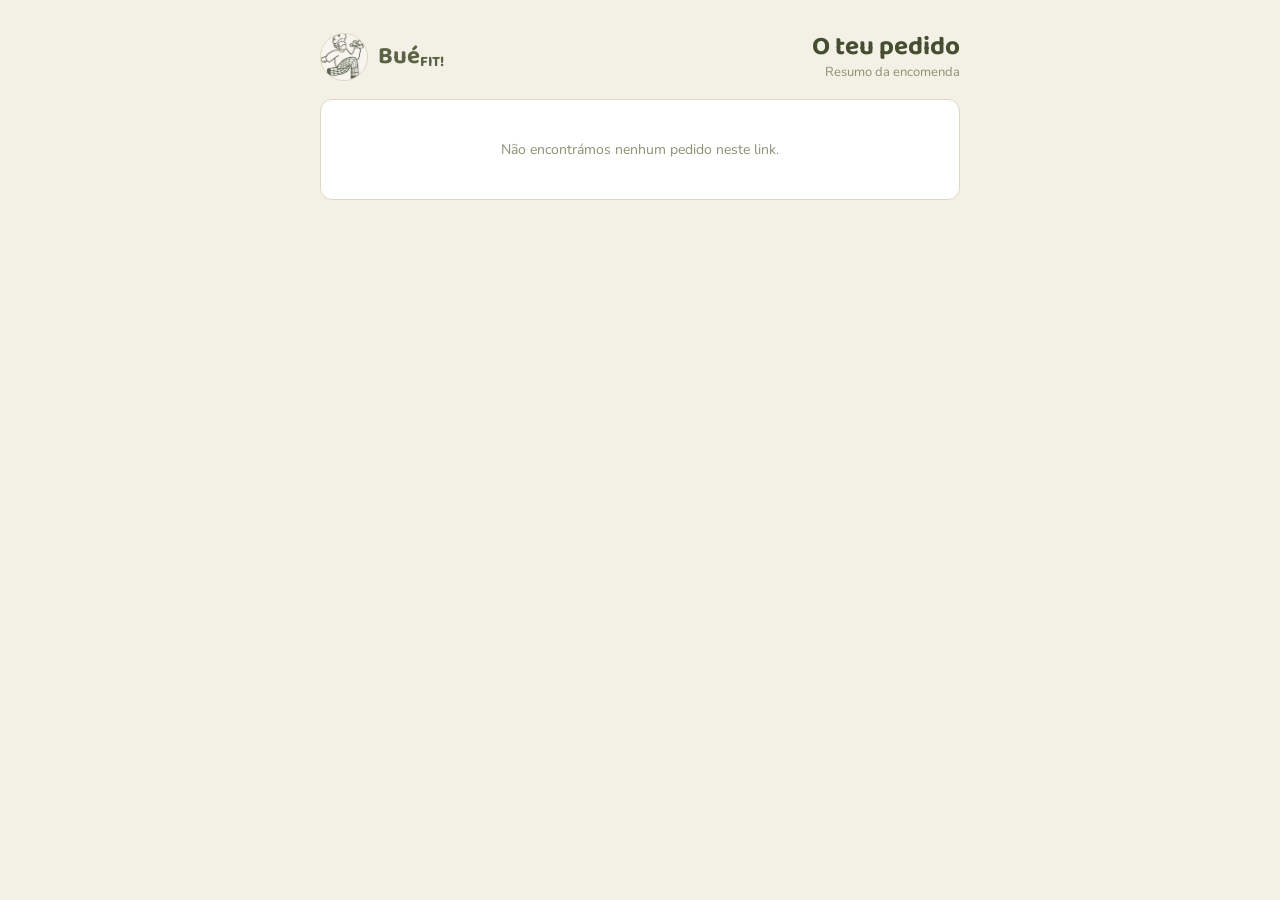
==== pedido.html @ 16c7e6f9 "Menu semanal w34, clique na marmita troca opção aleatória Co-Authored-By: Claude Fable 5 <noreply@an" ====
<!DOCTYPE html>
<html lang="pt-PT">
<head>
<meta charset="UTF-8">
<meta name="viewport" content="width=device-width, initial-scale=1">
<title>Bué FIT! — O teu pedido</title>
<link rel="preconnect" href="https://fonts.googleapis.com">
<link href="https://fonts.googleapis.com/css2?family=Baloo+2:wght@600;700;800&family=Nunito:wght@400;600;700;800&display=swap" rel="stylesheet">
<link rel="stylesheet" href="styles/app.css">
</head>
<body class="page-pedido">
<div class="wrap">
  <header class="ped-head">
    <div class="ped-brand">
      <div class="logo-mark"><img src="images/logo.jpg" alt="Bué FIT"></div>
      <div class="wordmark">Bué<em>FIT!</em></div>
    </div>
    <div class="ped-title">
      <h1>O teu pedido</h1>
      <p class="sub">Resumo da encomenda</p>
    </div>
  </header>
  <div id="result"></div>
</div>

<script src="data/ingredientes.js"></script>
<script src="data/semanas.js"></script>
<script src="data/pokes.js"></script>
<script src="data/outros.js"></script>
<script src="data/zonas.js"></script>
<script src="data/precos.js"></script>
<script src="javascript/funcoes.js"></script>
<script>
const $ = s => document.querySelector(s);
const eur = n => n.toFixed(2).replace('.', ',') + ' €';
const esc = s => s.replace(/[&<>"]/g, c => ({'&':'&amp;','<':'&lt;','>':'&gt;','"':'&quot;'}[c]));

function render(code){
  const out = $('#result');
  if (!code) {
    out.innerHTML = '<div class="order-card"><div class="empty">Não encontrámos nenhum pedido neste link.</div></div>';
    return;
  }
  const { items, zone, checksumOk, errors } = decodeOrderCode(code);
  if (!items.length || errors.length || !checksumOk) {
    out.innerHTML = '<div class="alert">Não foi possível ler este pedido — confirma que o link foi copiado por completo.</div>';
    return;
  }

  const totals = orderTotals(items);
  const fee = zone ? zone[1] : 0;
  const total = totals.total + fee;

  out.innerHTML = `<div class="order-card">
    <div class="order-head"><h2>${items.reduce((s, o) => s + o.qty, 0)} itens</h2></div>
    ${items.map(o => `
      <div class="item">
        <div class="q">${o.qty}×</div>
        <div class="info">
          <div class="t"><span class="tag">${esc(o.tag)}</span>${esc(o.title)}</div>
          ${o.desc ? `<div class="d">${esc(o.desc)}</div>` : ''}
        </div>
        <div class="p">${eur(o.price * o.qty)}${o.extra ? `<small>inclui ${eur(o.extra * o.qty)} extras</small>` : ''}</div>
      </div>`).join('')}
    <div class="totals">
      <div class="tot-line"><span>Subtotal</span><span>${eur(totals.subtotal)}</span></div>
      ${totals.packs.map(p => `<div class="tot-line disc"><span>Pacote ${esc(p.label)} (${p.packs.join('+')})</span><span>−${eur(p.saving)}</span></div>`).join('')}
      <div class="tot-line"><span>Entrega${zone ? ` (${esc(zone[0])})` : ''}</span><span>${zone ? eur(fee) : 'zona por definir'}</span></div>
      <div class="tot-line grand"><span>Total</span><span>${eur(total)}</span></div>
    </div>
  </div>`;
}

render(new URLSearchParams(location.search).get('c'));
</script>
</body>
</html>
---- styles/app.css ----
/* ============================================================
   BUÉ FIT! — ESTILOS
   Partilhado por todas as páginas.
   Secções: base comum · app (index.html, body.page-app) ·
   pedido (body.page-pedido) · proposta (body.page-proposta)
============================================================ */

/* ---------- BASE COMUM ---------- */
:root{
  --cream:#F3F0E6;
  --cream-2:#EBE7D7;
  --cream-3:#E0DBC8;
  --olive:#5A6444;
  --olive-deep:#454E31;
  --olive-ink:#22261A;
  --olive-soft:#8B9172;
  --olive-block:#5A6444;
  --paper:#FFFFFF;
  --line:#DDD7C4;
  --muted:#6B7058;
  --r:12px;
  --ease-out: cubic-bezier(.16,1,.3,1);
  --panel-w: 380px;
  --shadow-soft: 0 10px 30px -18px rgba(59,66,41,.35);
  --shadow-lift: 0 14px 34px -16px rgba(59,66,41,.3);
}
*{margin:0;padding:0;box-sizing:border-box;-webkit-font-smoothing:antialiased}
html{scroll-behavior:smooth}
::selection{background:var(--olive);color:var(--cream)}

/* ---------- APP (index.html) ---------- */
body.page-app{
  font-family:'Space Mono',monospace;
  background:var(--cream);
  background-image:radial-gradient(1100px 700px at 42% 22%, rgba(255,255,255,.8), transparent 70%);
  background-attachment:fixed;
  color:var(--olive-ink);
  min-height:100vh;
  text-wrap:pretty;
}

/* ---------- Header ---------- */
.page-app header{
  display:flex;align-items:center;gap:18px;
  padding:28px clamp(20px,4vw,48px) 8px;
  margin-right:var(--panel-w);
}
.page-app .logo-mark{
  width:64px;height:64px;flex-shrink:0;border-radius:50%;
  border:1px solid var(--line);
  overflow:hidden;background:var(--paper);
  transition:transform .5s var(--ease-out);
}
.page-app .logo-mark:hover{transform:scale(1.05)}
.page-app .logo-mark img{width:118%;height:118%;object-fit:cover;margin:-9%}
.page-app .wordmark{font-family:'Baloo 2';font-weight:700;font-size:clamp(28px,4vw,38px);line-height:.9;color:var(--olive);letter-spacing:-.5px;width:fit-content}
.page-app .wordmark em{font-style:normal;font-size:.62em;display:inline-block;transform:translateY(.18em)}
.tagline{font-size:12px;letter-spacing:.05em;color:var(--olive-soft);margin-top:6px;line-height:1.5;text-wrap:pretty}
.tag-br{display:none}

/* ---------- Nav ---------- */
.page-app nav{
  display:flex;gap:6px;flex-wrap:wrap;
  padding:20px clamp(20px,4vw,48px) 0;
  margin-right:var(--panel-w);
}
.nav-btn{
  font-family:'Space Mono';font-weight:700;font-size:13px;
  letter-spacing:.02em;
  background:transparent;color:var(--olive-ink);
  border:1px solid transparent;border-radius:999px;
  padding:9px 18px;cursor:pointer;
  transition:background .2s var(--ease-out), color .2s var(--ease-out);
}
.nav-btn:hover{background:var(--cream-2)}
.nav-btn.active{background:var(--olive);color:var(--cream)}

/* ---------- Main ---------- */
.page-app main{padding:26px clamp(20px,4vw,48px) 32px;margin-right:var(--panel-w)}
@media(max-width:980px){.page-app main{padding-bottom:120px}}
.view{display:none;animation:viewIn .5s var(--ease-out)}
.view.active{display:block}
@keyframes viewIn{from{opacity:0;transform:translateY(14px)}to{opacity:1;transform:none}}

h2.section{
  font-family:'Baloo 2';
  font-size:clamp(22px,3vw,28px);font-weight:700;
  letter-spacing:0;margin-bottom:4px;color:var(--olive-ink);
}
.section-sub{font-size:13px;color:#6B7058;margin-bottom:28px;max-width:60ch}

/* ---------- Builder layout ---------- */
.builder{
  display:grid;grid-template-columns:390px 1fr;
  gap:clamp(16px,2.5vw,36px);align-items:start;
}
.builder .stage{order:2}
@media(max-width:1120px){.builder{grid-template-columns:1fr}}
.stage{display:flex;flex-direction:column;align-items:center;position:sticky;top:20px}
@media(max-width:1120px){
  /* mobile: a mesma marmita, pequena, ancorada na build-bar a "espreitar" por cima */
  .stage{display:block;position:static;height:0;overflow:visible}
  .stage .scene-wrap{height:0;display:block;overflow:visible}
  .stage .scene{
    position:fixed;left:10px;bottom:4px;z-index:49;
    width:128px;margin:0;pointer-events:none;
    transform-origin:50% 90%;
    opacity:0;
  }
  /* só anima depois de a página ser revelada (a intro esconde o main até lá) */
  body.page-app.revealed .stage .scene{
    animation:marmitaIn .7s cubic-bezier(.16,1,.3,1) .85s both;
  }
  #marmitaSvg .hint-label{display:none}
}

/* ---------- Marmita SVG isométrica ---------- */
.scene-wrap{
  position:relative;width:100%;
  height:440px;display:flex;align-items:center;justify-content:center;
  overflow:visible;
}
.scene{width:min(580px,100%);position:relative;margin-top:170px}
.scene svg{width:100%;height:auto;display:block;overflow:visible}

/* hint + highlight do compartimento a preencher */
#marmitaSvg .hint{transition:opacity .3s}
#marmitaSvg .hint.hidden{opacity:0}
#marmitaSvg .hint-shape{
  fill:transparent;stroke:var(--line);stroke-width:1.2;stroke-dasharray:5 6;
  transition:stroke .3s;
}
#marmitaSvg .hint-label{
  font-family:'Space Mono';font-weight:700;font-size:14px;letter-spacing:.12em;
  fill:#EBD9B4;opacity:.85;transition:fill .3s,opacity .3s;
}
#marmitaSvg .hint.on .hint-shape{
  stroke:var(--olive);fill:rgba(90,100,68,.10);
  animation:slotPulse 1.8s ease-in-out infinite;
}
#marmitaSvg .hint.on .hint-label{fill:#FBF3DF;opacity:1}
@keyframes slotPulse{50%{fill:rgba(90,100,68,.22)}}

/* entrada da marmita mini no mobile: sobe e cresce a partir da barra */
@keyframes marmitaIn{
  0%{opacity:0;transform:translateY(70px) scale(.45)}
  60%{opacity:1}
  80%{transform:translateY(-6px) scale(1.03)}
  100%{opacity:1;transform:none}
}

/* comida a encher, subindo do fundo */
#marmitaSvg .food-rise{animation:fillUp .9s cubic-bezier(.25,.8,.3,1) both}
@keyframes fillUp{
  0%{opacity:0;transform:translateY(34px)}
  18%{opacity:1}
  100%{opacity:1;transform:translateY(0)}
}

/* food textures (brand-tinted food colors) */
.f-rice   {background:#F7F1DD;background-image:radial-gradient(rgba(120,110,70,.28) 1.6px,transparent 1.6px);background-size:9px 9px}
.f-riceY  {background:#EFD483;background-image:radial-gradient(rgba(150,110,30,.3) 1.6px,transparent 1.6px);background-size:9px 9px}
.f-riceMix{background:#F4E9C8;background-image:radial-gradient(#C96F4A 2px,transparent 2px),radial-gradient(#8FA663 2px,transparent 2px),radial-gradient(rgba(120,110,70,.3) 1.4px,transparent 1.4px);background-size:22px 22px,26px 26px,9px 9px;background-position:0 0,11px 13px,0 0}
.f-riceHerb{background:#F3EED6;background-image:radial-gradient(#7A9147 2px,transparent 2px),radial-gradient(rgba(120,110,70,.25) 1.4px,transparent 1.4px);background-size:18px 18px,9px 9px}
.f-riceBr {background:#DCC9A2;background-image:radial-gradient(rgba(100,80,45,.35) 1.6px,transparent 1.6px);background-size:9px 9px}
.f-pure   {background:linear-gradient(135deg,#F5E7C4,#EEDDB2);background-image:repeating-linear-gradient(115deg,rgba(160,130,70,.12) 0 6px,transparent 6px 14px)}
.f-pureO  {background:linear-gradient(135deg,#F0C787,#E8B76E);background-image:repeating-linear-gradient(115deg,rgba(160,100,30,.14) 0 6px,transparent 6px 14px)}
.f-cuscuz {background:#EFDFB2;background-image:radial-gradient(rgba(140,110,50,.3) 1.2px,transparent 1.2px);background-size:6px 6px}
.f-pasta  {background:#F2DA8F;background-image:repeating-linear-gradient(35deg,rgba(170,130,40,.25) 0 4px,transparent 4px 11px)}
.f-pastaBr{background:#D9BE87;background-image:repeating-linear-gradient(35deg,rgba(120,90,35,.3) 0 4px,transparent 4px 11px)}
.f-grain  {background:#E7D5A4;background-image:radial-gradient(rgba(120,95,45,.4) 1.3px,transparent 1.3px);background-size:7px 7px}
.f-lentil {background:#C7A97B;background-image:radial-gradient(rgba(90,65,30,.4) 2px,transparent 2px);background-size:10px 10px}
.f-chick  {background:#EAD299;background-image:radial-gradient(rgba(140,105,45,.45) 2.6px,transparent 2.6px);background-size:12px 12px}
.f-root   {background:#E8B678;background-image:radial-gradient(rgba(150,95,35,.3) 5px,transparent 5px);background-size:24px 24px}
.f-mush   {background:#DED2BC;background-image:radial-gradient(#B7A88C 5px,transparent 5px),radial-gradient(#C9BBA0 4px,transparent 4px);background-size:26px 26px,20px 20px;background-position:0 0,12px 10px}
.f-green  {background:#8FA85F;background-image:radial-gradient(#6F8A45 6px,transparent 6px),radial-gradient(#A3BA74 4px,transparent 4px);background-size:30px 30px,22px 22px;background-position:0 0,14px 12px}
.f-cabbage{background:#9C7191;background-image:repeating-linear-gradient(60deg,rgba(70,40,70,.2) 0 4px,transparent 4px 10px)}
.f-veg    {background:#C9BC7E;background-image:radial-gradient(#C96F4A 5px,transparent 5px),radial-gradient(#8FA663 5px,transparent 5px),radial-gradient(#E8B76E 4px,transparent 4px);background-size:30px 30px,26px 26px,20px 20px;background-position:0 0,14px 12px,6px 20px}
.f-cauli  {background:#F0EAD5;background-image:radial-gradient(#DAD0B2 6px,transparent 6px);background-size:24px 24px}
.f-carrot {background:#E89E52;background-image:repeating-linear-gradient(0deg,rgba(160,90,20,.22) 0 5px,transparent 5px 13px)}
.f-beet   {background:#A85C6E;background-image:radial-gradient(rgba(120,40,60,.35) 5px,transparent 5px);background-size:22px 22px}
.f-beans  {background:#BD8D5F;background-image:radial-gradient(rgba(110,70,30,.4) 3px,transparent 3px);background-size:13px 13px}
.f-gbean  {background:#A3B368;background-image:repeating-linear-gradient(25deg,rgba(90,110,50,.35) 0 4px,transparent 4px 12px)}
.f-meat   {background:#A9755B;background-image:repeating-linear-gradient(80deg,rgba(120,60,35,.3) 0 5px,transparent 5px 12px)}
.f-meatD  {background:#8C5B47;background-image:repeating-linear-gradient(80deg,rgba(90,45,25,.35) 0 5px,transparent 5px 12px)}
.f-balls  {background:#B27A5C;background-image:radial-gradient(#96604A 9px,transparent 9px);background-size:34px 34px}
.f-chicken{background:#DCA96C;background-image:repeating-linear-gradient(70deg,rgba(160,100,40,.25) 0 5px,transparent 5px 13px)}
.f-turkey {background:#E3BC8B;background-image:repeating-linear-gradient(70deg,rgba(170,120,60,.22) 0 5px,transparent 5px 13px)}
.f-egg    {background:#F4E7B7;background-image:radial-gradient(#EEC84A 7px,transparent 7px);background-size:32px 32px}
.f-fish   {background:#EBE0C8;background-image:repeating-linear-gradient(100deg,rgba(150,130,90,.25) 0 4px,transparent 4px 12px)}
.f-salmon {background:#EFA184;background-image:repeating-linear-gradient(100deg,rgba(200,100,70,.3) 0 4px,transparent 4px 11px)}
.f-tuna   {background:#C77E6E;background-image:repeating-linear-gradient(100deg,rgba(150,70,55,.3) 0 4px,transparent 4px 11px)}
.f-shrimp {background:#F2A483;background-image:radial-gradient(#E0805C 6px,transparent 6px);background-size:26px 26px}
.f-pork   {background:#C4906E;background-image:repeating-linear-gradient(80deg,rgba(140,85,50,.3) 0 5px,transparent 5px 12px)}
.f-tofu   {background:#F5EFDC;background-image:linear-gradient(rgba(150,140,100,.2) 2px,transparent 2px),linear-gradient(90deg,rgba(150,140,100,.2) 2px,transparent 2px);background-size:26px 26px}
.f-tempeh {background:#D8BD90;background-image:radial-gradient(rgba(130,100,50,.35) 2.4px,transparent 2.4px);background-size:11px 11px}

/* random button (dice, next to the diet filter) */
.random-btn{
  flex-shrink:0;width:37px;height:37px;
  display:flex;align-items:center;justify-content:center;
  background:var(--cream);color:var(--olive);
  border:1px solid var(--line);border-radius:9px;cursor:pointer;
  transition:all .2s var(--ease-out);
}
.random-btn:hover{background:var(--olive);color:var(--cream);border-color:var(--olive);transform:rotate(-12deg)}
.random-btn:active{transform:rotate(-12deg) scale(.92)}

/* selection summary (final wizard step) */
.recipe{
  margin:4px;background:var(--olive);color:var(--cream);
  border-radius:var(--r);padding:18px;
  animation:viewIn .4s var(--ease-out);
  position:relative;
}
.recipe-clear{
  position:absolute;top:12px;right:12px;z-index:1;
  width:28px;height:28px;border-radius:50%;
  border:1px solid rgba(243,240,230,.5);background:transparent;color:var(--cream);
  font-size:12px;line-height:1;cursor:pointer;
  transition:all .15s var(--ease-out);
}
.recipe-clear:hover{background:var(--cream);color:var(--olive-deep);border-color:var(--cream)}
.recipe-label{font-size:10px;text-transform:uppercase;letter-spacing:.14em;opacity:.6;margin-bottom:8px}
.summary-lines{margin-top:14px;display:flex;flex-direction:column;gap:8px}
.summary-line{display:flex;gap:10px;font-size:12px;align-items:baseline}
.summary-line .sl-code{font-size:10.5px;opacity:.55;min-width:28px}
.summary-line .sl-cat{font-size:9.5px;text-transform:uppercase;letter-spacing:.1em;opacity:.5;margin-left:auto}
.recipe-code{font-weight:700;font-size:17px;letter-spacing:.05em;min-height:24px}
.recipe-code .dim{opacity:.45}
.recipe-desc{font-size:12px;opacity:.85;min-height:18px;margin-top:2px}
.recipe-row{display:flex;align-items:center;justify-content:space-between;gap:12px;margin-top:14px;flex-wrap:wrap}
.size-toggle{display:flex;border:1px solid rgba(243,240,230,.5);border-radius:999px;overflow:hidden}
.size-toggle button{
  font-family:'Space Mono';font-weight:700;font-size:12px;
  background:transparent;color:var(--cream);border:0;padding:8px 14px;cursor:pointer;
  transition:background .2s,color .2s;
}
.size-toggle button.on{background:var(--cream);color:var(--olive-deep)}
.recipe-price{font-family:'Baloo 2';font-weight:700;font-size:26px;line-height:1}
.add-box-btn{
  width:100%;margin-top:14px;
  font-family:'Baloo 2';font-weight:700;font-size:17px;
  background:var(--cream);color:var(--olive-deep);
  border:0;border-radius:999px;
  padding:13px;cursor:pointer;
  transition:transform .18s var(--ease-out),box-shadow .18s var(--ease-out),opacity .2s;
}
.add-box-btn:not(:disabled):hover{transform:translateY(-1px);box-shadow:var(--shadow-lift)}
.add-box-btn:not(:disabled):active{transform:translateY(1px);box-shadow:none}
.add-box-btn:disabled{opacity:.4;cursor:not-allowed}

/* ---------- Wizard panel ---------- */
.wizard{
  background:var(--paper);
  border:1px solid var(--line);border-radius:16px;
  display:flex;flex-direction:column;
  position:sticky;top:20px;
  height:calc(100vh - 40px);
  overflow:hidden;
}
@media(max-width:1120px){
  .wizard{position:static;height:auto !important;max-height:none}
  .wiz-panes{flex:none;overflow-y:visible}
}
.wizard-head{
  padding:18px 20px 14px;
  border-bottom:1px solid var(--line);
  display:flex;align-items:center;gap:12px;flex-shrink:0;
}
.wiz-back{
  width:34px;height:34px;border-radius:50%;flex-shrink:0;
  border:1px solid var(--line);background:none;color:var(--olive-ink);
  font-size:16px;cursor:pointer;line-height:1;
  transition:all .2s var(--ease-out);
}
.wiz-back:hover{background:var(--cream-2)}
.wiz-back[hidden]{display:none}
.wizard-title{font-family:'Baloo 2';font-weight:700;font-size:20px;color:var(--olive-ink);line-height:1.1}
.wizard-step{font-size:11px;color:var(--olive-soft);margin-top:2px}
.wiz-dots{margin-left:auto;display:flex;gap:5px}
.wiz-dots i{width:6px;height:6px;border-radius:50%;background:var(--cream-3);transition:background .3s,transform .3s}
.wiz-dots i.on{background:var(--olive);transform:scale(1.25)}

/* diet filter dropdown */
.diet-bar{
  flex-shrink:0;position:relative;
  display:flex;gap:8px;align-items:center;
  padding:10px 14px;border-bottom:1px solid var(--line);
}
.diet-trigger{
  flex:1;display:flex;align-items:center;justify-content:space-between;gap:8px;
  font-family:'Space Mono';font-weight:700;font-size:11.5px;color:#6B7058;
  background:var(--cream);border:1px solid var(--line);border-radius:9px;
  padding:9px 12px;cursor:pointer;text-align:left;
  transition:border-color .15s, color .15s;
}
.diet-trigger:hover{border-color:var(--olive-soft)}
.diet-trigger.active{border-color:var(--olive);color:var(--olive)}
.diet-trigger .arr{font-size:9px;color:var(--olive-soft);transition:transform .2s var(--ease-out)}
.diet-bar.open .arr{transform:rotate(180deg)}
.diet-menu{
  position:absolute;left:14px;right:14px;top:calc(100% - 4px);z-index:20;
  background:var(--paper);border:1px solid var(--line);border-radius:12px;
  box-shadow:var(--shadow-lift);padding:8px;max-height:320px;overflow-y:auto;
}
.diet-menu[hidden]{display:none}
.diet-cat{
  font-size:9.5px;font-weight:700;text-transform:uppercase;letter-spacing:.12em;
  color:var(--olive-soft);padding:10px 10px 4px;
}
.diet-opt{
  display:flex;align-items:center;gap:9px;font-size:12px;
  padding:7px 10px;border-radius:8px;cursor:pointer;
}
.diet-opt:hover{background:var(--cream-2)}
.diet-opt input{accent-color:var(--olive);width:15px;height:15px;flex-shrink:0}
.chip.faded{opacity:.32}
.diet-alert{
  margin:10px 4px 4px;padding:10px 14px;border-radius:10px;
  background:#F7E4DE;border:1px solid #DFAC9E;color:#8C4234;
  font-size:11.5px;line-height:1.6;
  animation:viewIn .3s var(--ease-out);
}
.diet-alert b{font-weight:700}

.wiz-panes{flex:1;overflow-y:auto;padding:14px 12px 18px;min-height:0}
.wiz-panes::-webkit-scrollbar{width:6px}
.wiz-panes::-webkit-scrollbar-thumb{background:var(--cream-3);border-radius:3px}
.chip-pane{display:none}
.chip-pane.active{display:block}
.chip-group-label{
  font-size:10.5px;font-weight:700;text-transform:uppercase;letter-spacing:.14em;
  color:var(--olive-soft);margin:20px 0 5px;padding-left:10px;
}
.chip-group-label:first-child{margin-top:0}
.chips{display:flex;flex-direction:column}
.chip{
  font-family:'Space Mono';font-size:12.5px;text-align:left;width:100%;
  background:none;border:0;color:var(--olive-ink);
  border-radius:9px;padding:8px 10px;cursor:pointer;
  display:flex;align-items:baseline;gap:10px;
  transition:background .15s, color .15s;
}
.chip .code{font-weight:400;font-size:10.5px;color:var(--olive-soft);min-width:28px;flex-shrink:0;transition:color .15s}
.chip .sup{font-size:10px;font-weight:700;color:#A0784E;margin-left:auto;padding-left:6px}
.chip:hover{background:var(--cream-2)}
.chip.selected{background:var(--olive);color:var(--cream)}
.chip.selected .code{color:rgba(243,240,230,.65)}
.chip.selected .sup{color:#F2D992}

.wizard-foot{padding:14px 16px 16px;border-top:1px solid var(--line);flex-shrink:0}
.continue-btn{
  width:100%;
  font-family:'Baloo 2';font-weight:700;font-size:17px;
  background:var(--olive);color:var(--cream);
  border:0;border-radius:999px;
  padding:13px;cursor:pointer;
  transition:transform .18s var(--ease-out),box-shadow .18s var(--ease-out),opacity .2s;
}
.continue-btn:not(:disabled):hover{transform:translateY(-1px);box-shadow:var(--shadow-lift)}
.continue-btn:not(:disabled):active{transform:translateY(1px);box-shadow:none}
.continue-btn:disabled{opacity:.35;cursor:not-allowed}
.wiz-hint{font-size:10.5px;color:var(--olive-soft);text-align:center;margin-top:8px}
.wiz-hint:empty{display:none}

/* ---------- Week menu ---------- */
.week-head{
  display:flex;align-items:baseline;justify-content:space-between;gap:20px;flex-wrap:wrap;
  margin-bottom:16px;max-width:860px;
}
.week-lead{font-family:'Baloo 2';font-size:20px;font-weight:700;color:var(--olive-ink);line-height:1.3}
.week-legend{display:flex;gap:8px;font-size:11.5px;color:#6B7058;white-space:nowrap}
.week-legend b{color:var(--olive-ink);margin-right:4px}
.week-legend .sep{color:var(--line)}
.week-list{
  max-width:860px;background:var(--paper);
  border:1px solid var(--line);border-radius:var(--r);overflow:hidden;
}
.week-row{
  display:flex;align-items:center;justify-content:space-between;gap:16px;
  padding:11px 18px;transition:background .15s;
}
.week-row + .week-row{border-top:1px solid var(--line)}
.week-row:hover{background:var(--cream)}
.week-num{font-size:10.5px;color:var(--olive-soft);flex-shrink:0;min-width:22px}
.week-desc{font-size:13px;font-weight:700;line-height:1.5;flex:1}
.week-desc .plus{color:var(--olive-soft);font-weight:400;margin:0 2px}
.week-actions{display:flex;gap:6px;flex-shrink:0}
.size-add{
  width:42px;font-family:'Space Mono';font-weight:700;font-size:12px;
  border:1px solid var(--line);border-radius:8px;background:transparent;
  color:var(--olive-ink);padding:8px 0;cursor:pointer;
  transition:all .18s var(--ease-out);
}
.size-add:hover{background:var(--olive);color:var(--cream);border-color:var(--olive)}
.size-add:active{transform:translateY(1px)}

/* ---------- Poke ---------- */
.poke-grid{display:grid;grid-template-columns:1fr 1fr;gap:clamp(18px,3vw,36px);align-items:stretch}
@media(max-width:900px){.poke-grid{grid-template-columns:1fr}}
.poke-card{background:var(--paper);border:1px solid var(--line);border-radius:var(--r);padding:22px}
.poke-card h3{font-size:12px;text-transform:uppercase;letter-spacing:.1em;margin-bottom:12px;color:var(--olive-soft)}
.poke-card + .poke-card{margin-top:16px}
.radio-row{display:flex;flex-wrap:wrap;gap:8px}
#pokeTypes{display:grid;grid-template-columns:1fr 1fr}
#pokeTypes .radio-chip label{
  width:100%;justify-content:space-between;
  border-radius:10px;padding:11px 14px;
}
.radio-chip{position:relative}
.radio-chip input{position:absolute;opacity:0;pointer-events:none}
.radio-chip label{
  display:flex;align-items:center;gap:6px;
  font-size:12.5px;font-weight:700;border:1px solid var(--line);border-radius:999px;
  padding:9px 14px;cursor:pointer;background:transparent;
  transition:all .15s var(--ease-out);
}
.radio-chip label:hover{background:var(--cream-2)}
.radio-chip input:checked + label{background:var(--olive);color:var(--cream);border-color:var(--olive)}
.radio-chip .p{font-weight:400;font-size:11px;opacity:.75}
.ing-count{
  font-size:12px;margin-top:14px;padding:10px 14px;border-radius:10px;
  background:var(--cream-2);
}
.ing-count b{font-size:14px}
.poke-summary{
  background:var(--olive);color:var(--cream);border-radius:var(--r);padding:20px;
  /* estica até à altura da coluna das opções, com o conteúdo centrado */
  display:flex;flex-direction:column;justify-content:center;gap:2px;
}
.poke-summary .add-box-btn{margin-top:14px}
.poke-summary .bowl{
  width:150px;height:150px;margin:0 auto 8px;position:relative;
}
.bowl-food{
  position:absolute;left:15px;top:18px;width:120px;height:78px;
  border-radius:60px 60px 8px 8px / 44px 44px 6px 6px;
  background:#F7F1DD;
  background-image:radial-gradient(rgba(120,110,70,.28) 1.6px,transparent 1.6px);background-size:9px 9px;
  box-shadow:inset 0 0 0 1.5px rgba(59,66,41,.3);
  overflow:hidden;
  transition:background .3s;
}
.bowl-food .topping{
  position:absolute;width:26px;height:26px;border-radius:50%;
  box-shadow:inset 0 0 0 1.5px rgba(59,66,41,.25);
  animation:foodDrop2 .45s var(--ease-out);
}
@keyframes foodDrop2{from{transform:translateY(-46px) scale(1.2);opacity:0}to{transform:none;opacity:1}}
.bowl-dish{
  position:absolute;left:5px;top:66px;width:140px;height:64px;
  border-radius:8px 8px 90px 90px / 6px 6px 62px 62px;
  background:var(--cream);
  box-shadow:inset 0 0 0 1.5px rgba(59,66,41,.3), inset 0 -10px 0 rgba(59,66,41,.08);
}
.poke-summary .recipe-desc{min-height:34px}

/* ---------- Extras ---------- */
.extras-cols{display:grid;grid-template-columns:repeat(auto-fill,minmax(320px,1fr));gap:12px;max-width:1200px}
.extra-item{
  display:flex;align-items:center;justify-content:space-between;gap:14px;
  background:var(--paper);border:1px solid var(--line);border-radius:12px;
  padding:18px 18px 18px 20px;
  transition:transform .2s var(--ease-out),box-shadow .2s var(--ease-out);
}
.extra-item:hover{transform:translateY(-2px);box-shadow:var(--shadow-soft)}
.extra-name{font-size:14.5px;font-weight:700;line-height:1.35;white-space:nowrap;overflow:hidden;text-overflow:ellipsis}
.extra-price{font-family:'Space Mono';font-size:12px;color:var(--olive-soft);flex-shrink:0;margin-left:auto}
.extra-add{
  flex-shrink:0;width:40px;height:40px;border-radius:50%;
  font-family:'Baloo 2';font-weight:700;font-size:21px;line-height:1;
  border:0;background:var(--olive);color:var(--cream);cursor:pointer;
  transition:transform .18s var(--ease-out),box-shadow .18s var(--ease-out);
}
.extra-add:hover{transform:rotate(90deg) scale(1.08)}
.extra-add:active{transform:scale(.95)}
.extras-h{font-size:13px;font-weight:700;text-transform:uppercase;letter-spacing:.1em;margin:32px 0 14px;color:var(--olive)}
.extras-h:first-of-type{margin-top:0}
.extras-h .price-tag{font-family:'Space Mono';color:var(--olive-soft);font-weight:400;font-size:12px;margin-left:8px;text-transform:none;letter-spacing:0}

/* ---------- Order panel ---------- */
aside#panel{
  position:fixed;top:0;right:0;bottom:0;width:var(--panel-w);
  background:var(--paper);color:var(--olive-ink);
  border-left:1px solid var(--line);
  display:flex;flex-direction:column;
  z-index:50;
}
.panel-head{padding:24px 24px 14px;border-bottom:1px solid var(--line)}
.panel-head h2{font-family:'Baloo 2';font-weight:700;font-size:22px;color:var(--olive-ink);display:flex;align-items:center;gap:10px}
.panel-head .count-badge{
  font-family:'Space Mono';font-size:12px;font-weight:700;
  background:var(--olive);color:var(--cream);
  border-radius:999px;padding:3px 10px;min-width:30px;text-align:center;
  transition:transform .3s var(--ease-out);
}
.count-badge.pop{animation:badgePop .45s var(--ease-out)}
@keyframes badgePop{40%{transform:scale(1.4)}}
.panel-head p{font-size:11px;color:var(--olive-soft);margin-top:4px}
.clear-btn{
  margin-left:auto;background:none;border:none;cursor:pointer;
  font-family:'Space Mono';font-size:10px;letter-spacing:.04em;color:var(--olive-soft);
  text-decoration:underline;text-underline-offset:3px;
}
.clear-btn:hover{color:var(--olive-ink)}
.order-list{flex:1;overflow-y:auto;overflow-x:hidden;padding:14px 20px;display:flex;flex-direction:column;gap:10px}
.order-list::-webkit-scrollbar{width:6px}
.order-list::-webkit-scrollbar-thumb{background:var(--cream-3);border-radius:3px}
.empty-state{
  margin:auto;text-align:center;color:var(--olive-soft);font-size:12px;line-height:1.7;padding:20px;
}
.order-item{
  background:var(--cream);
  border:1px solid var(--line);
  border-radius:12px;padding:12px 14px;
  animation:itemIn .5s var(--ease-out);
}
@keyframes itemIn{
  0%{opacity:0;transform:translateX(40px) scale(.9)}
  60%{transform:translateX(-2px) scale(1.01)}
  100%{opacity:1;transform:none}
}
.order-item.leaving{animation:itemOut .3s var(--ease-out) forwards}
@keyframes itemOut{to{opacity:0;transform:translateX(50px) scale(.9)}}
.oi-top{display:flex;justify-content:space-between;gap:10px;align-items:baseline}
.oi-title{font-size:12px;font-weight:700}
.oi-title .tag{font-size:10px;background:var(--olive);color:var(--cream);border-radius:5px;padding:1px 6px;margin-right:5px}
.oi-price{font-family:'Baloo 2';font-weight:700;font-size:15px;white-space:nowrap}
.oi-price .oi-extra{font-size:12px;color:#A0784E}
.oi-desc{font-size:11px;color:var(--olive-soft);margin-top:3px;line-height:1.5}
.oi-bottom{display:flex;align-items:center;justify-content:space-between;margin-top:10px}
.qty{display:flex;align-items:center;gap:10px}
.qty button{
  width:26px;height:26px;border-radius:50%;border:1px solid var(--line);
  background:transparent;color:var(--olive-ink);font-family:'Space Mono';font-weight:700;
  cursor:pointer;font-size:14px;line-height:1;
  transition:all .15s;
}
.qty button:hover{background:var(--olive);color:var(--cream);border-color:var(--olive)}
.qty span{font-weight:700;font-size:13px;min-width:16px;text-align:center}
.oi-remove{
  background:none;border:none;color:var(--olive-soft);cursor:pointer;
  font-family:'Space Mono';font-size:10px;letter-spacing:.04em;
  text-decoration:underline;text-underline-offset:3px;
}
.oi-remove:hover{color:var(--olive-ink)}
.panel-foot{padding:16px 24px 22px;border-top:1px solid var(--line)}
/* pack discount nudge */
.pack-nudge{
  display:flex;align-items:center;justify-content:space-between;gap:12px;
  background:var(--cream);border:1px dashed var(--olive-soft);border-radius:10px;
  padding:10px 14px;margin-bottom:12px;
}
.pack-text{font-size:11px;line-height:1.5;color:var(--olive-ink)}
.pack-text b{color:var(--olive)}
.pack-dots{display:flex;gap:6px;flex-shrink:0}
.pack-dots i{
  width:20px;height:20px;border-radius:50%;
  border:1.5px solid var(--olive);
  display:flex;align-items:center;justify-content:center;
  font-size:11px;font-style:normal;color:var(--cream);
  transition:background .25s var(--ease-out);
}
.pack-dots i.done{background:var(--olive)}
.pack-dots i.done::after{content:"✓"}
.pack-nudge.complete{border-style:solid;border-color:var(--olive);background:var(--cream-2)}
@media(max-width:980px){
  #packNudge.fixed{
    position:fixed;left:16px;right:16px;bottom:16px;z-index:47;
    margin:0;background:var(--paper);box-shadow:var(--shadow-lift);
  }
  /* acima da barra "monta a tua" quando ela está visível */
  body.page-app.on-build #packNudge.fixed{bottom:calc(80px + env(safe-area-inset-bottom))}
  #packNudge.fixed.enter{animation:nudgeIn .55s var(--ease-out)}
}
@keyframes nudgeIn{from{transform:translateY(150px);opacity:0}}
.pack-fly{position:fixed;z-index:130;pointer-events:none;will-change:transform}
.pack-fly .pack-nudge{
  border-style:solid;border-color:var(--olive);background:var(--paper);
  box-shadow:var(--shadow-lift);will-change:transform;
}
#packRow.pop{animation:rowPop .5s var(--ease-out)}
@keyframes rowPop{40%{transform:scale(1.12)}}
.pack-dots i.pop{animation:dotPop .45s var(--ease-out)}
@keyframes dotPop{45%{transform:scale(1.5)}}
.delivery-row{margin-bottom:12px}
.delivery-row select{
  width:100%;font-family:'Space Mono';font-weight:700;font-size:13px;
  background:var(--paper);color:var(--olive-ink);
  border:1px solid var(--olive);border-radius:10px;padding:12px 38px 12px 14px;
  cursor:pointer;appearance:none;-webkit-appearance:none;
  background-image:url("data:image/svg+xml,%3Csvg xmlns='http://www.w3.org/2000/svg' width='12' height='8'%3E%3Cpath d='M1 1l5 5 5-5' fill='none' stroke='%2322261A' stroke-width='2' stroke-linecap='round'/%3E%3C/svg%3E");
  background-repeat:no-repeat;background-position:right 14px center;
  transition:border-color .15s, box-shadow .15s;
}
.delivery-row select:hover{box-shadow:var(--shadow-soft)}
.delivery-row select:focus{outline:none;border-color:var(--olive);box-shadow:0 0 0 3px rgba(90,100,68,.15)}
.delivery-row select.empty{border-color:#B0A182;color:#6B7058;background-color:var(--cream)}
.page-app .totals{display:flex;flex-direction:column;gap:4px;font-size:12px;margin-bottom:14px}
.page-app .totals .row{display:flex;justify-content:space-between;color:var(--olive-soft)}
.page-app .totals .grand{
  display:flex;justify-content:space-between;align-items:baseline;
  font-family:'Baloo 2';font-weight:700;font-size:22px;color:var(--olive-ink);
  margin-top:6px;padding-top:8px;border-top:1px solid var(--line);
}
.page-app .grand .val{transition:transform .2s}
.page-app .grand .val.pop{animation:badgePop .4s var(--ease-out)}
.wa-btn{
  width:100%;display:flex;align-items:center;justify-content:center;gap:10px;
  font-family:'Baloo 2';font-weight:700;font-size:17px;
  background:var(--olive);color:var(--cream);
  border:0;border-radius:999px;padding:14px;cursor:pointer;
  transition:transform .18s var(--ease-out),box-shadow .18s var(--ease-out),opacity .2s;
}
.wa-btn:not(:disabled):hover{transform:translateY(-1px);box-shadow:var(--shadow-lift)}
.wa-btn:not(:disabled):active{transform:translateY(1px);box-shadow:none}
.wa-btn:disabled{opacity:.35;cursor:not-allowed}
.copy-btn{
  width:100%;margin-top:8px;
  font-family:'Space Mono';font-weight:700;font-size:11px;letter-spacing:.04em;
  background:transparent;color:var(--olive-ink);
  border:1px solid var(--line);border-radius:999px;padding:9px;cursor:pointer;
  transition:all .2s;
}
.copy-btn:hover{background:var(--cream-2)}
.wa-note{font-size:10.5px;color:var(--olive-soft);text-align:center;margin-top:10px;line-height:1.6}
.wa-num{
  font-family:'Space Mono';font-size:10.5px;font-weight:700;
  background:none;border:0;padding:0;cursor:pointer;color:var(--olive-ink);
  text-decoration:underline dashed;text-underline-offset:3px;
  transition:color .15s;
}
.wa-num:hover{color:var(--olive)}
.pay-note{font-size:9.5px;color:var(--olive-soft);text-align:center;margin-top:8px;line-height:1.6}

/* mobile panel */
.cart-fab{display:none}
@media(max-width:980px){
  .page-app header,.page-app nav,.page-app main{margin-right:0}
  .page-app header{padding-right:76px}
  .page-app nav{
    flex-wrap:nowrap;overflow-x:auto;-webkit-overflow-scrolling:touch;
    scrollbar-width:none;
  }
  .page-app nav::-webkit-scrollbar{display:none}
  .nav-btn{white-space:nowrap;flex-shrink:0}
  aside#panel{
    transform:translateX(105%);transition:transform .45s var(--ease-out);
    width:min(var(--panel-w),100vw);
    box-shadow:-20px 0 60px rgba(0,0,0,.15);
  }
  aside#panel.open{transform:none}
  .cart-fab{
    display:flex;position:fixed;top:16px;right:16px;z-index:49;
    align-items:center;justify-content:center;
    width:48px;height:48px;
    background:var(--olive);color:var(--cream);
    border:0;border-radius:50%;cursor:pointer;
    box-shadow:var(--shadow-lift);
  }
  .cart-fab:active{transform:scale(.94)}
  .cart-count{
    position:absolute;top:-5px;right:-5px;
    min-width:20px;height:20px;padding:0 5px;
    display:flex;align-items:center;justify-content:center;
    font-family:'Space Mono';font-weight:700;font-size:11px;
    background:var(--cream);color:var(--olive-deep);
    border:1px solid var(--olive);border-radius:999px;
  }
  .panel-close{display:block !important}
  /* keep "limpar" away from the close X: sit next to the badge instead of flush right */
  .clear-btn{margin-left:4px;margin-right:auto}
}

/* mobile: fixed build-progress bar with mini lunchbox */
.build-bar{display:none}
@media(max-width:1120px){
  body.page-app.on-build .build-bar{
    position:fixed;left:0;right:0;bottom:0;z-index:48;
    display:flex;align-items:center;gap:12px;
    background:var(--paper);border-top:1px solid var(--line);
    padding:12px 16px calc(12px + env(safe-area-inset-bottom)) 150px;
    box-shadow:0 -8px 24px -16px rgba(59,66,41,.35);
  }
  .mini-box{display:none}
  .mini-box i{flex:1;border-radius:4px}
  .mini-box i.empty{background:var(--cream-3)}
  .build-bar-text{font-size:11px;color:#6B7058;line-height:1.5}
  .wiz-hint{display:none}
}
.panel-close{
  display:none;position:absolute;top:18px;right:18px;
  background:none;border:none;color:var(--olive-ink);font-size:22px;cursor:pointer;
}

/* wide screens: center content, float the order panel */
@media(min-width:1700px){
  :root{--page-max:1600px}
  .page-app header,.page-app nav,.page-app main{
    max-width:var(--page-max);
    margin-left:auto;margin-right:auto;
    padding-right:calc(var(--panel-w) + 64px);
  }
  aside#panel{
    top:24px;bottom:24px;
    right:calc((100vw - var(--page-max)) / 2 + 8px);
    border:1px solid var(--line);border-radius:16px;
    box-shadow:var(--shadow-soft);
  }
}

/* fly clone + toast */
.fly-clone{position:fixed;z-index:100;pointer-events:none;will-change:transform}
#toast{
  position:fixed;bottom:26px;left:50%;transform:translateX(-50%) translateY(80px);
  background:var(--olive-ink);color:var(--cream);
  font-size:12.5px;font-weight:700;padding:12px 22px;border-radius:999px;
  z-index:120;transition:transform .4s var(--ease-out),opacity .3s,visibility .3s;
  pointer-events:none;
  opacity:0;visibility:hidden;
}
#toast.show{transform:translateX(-50%) translateY(0);opacity:1;visibility:visible}

/* ---------- Intro (page-load animation) ---------- */
#intro{
  position:fixed;inset:0;z-index:200;background:var(--cream);
  background-image:radial-gradient(1100px 700px at 42% 22%, rgba(255,255,255,.8), transparent 70%);
  display:flex;align-items:center;justify-content:center;
  transition:opacity .4s ease;
}
#intro.done{opacity:0;pointer-events:none}
.intro-inner{display:flex;flex-direction:column;align-items:center;gap:18px}
.intro-logo{
  width:120px;height:120px;border-radius:50%;overflow:hidden;
  background:var(--paper);border:1px solid var(--line);
  opacity:0;animation:introLogo .6s var(--ease-out) forwards;
  will-change:transform;
}
.intro-logo img{width:118%;height:118%;object-fit:cover;margin:-9%}
@keyframes introLogo{from{opacity:0;transform:scale(.55)}to{opacity:1;transform:none}}
.intro-word{
  font-family:'Baloo 2';font-weight:700;font-size:64px;color:var(--olive);
  letter-spacing:-.5px;line-height:.9;will-change:transform;
}
.intro-word .ih{display:inline-block}
.intro-word .ih-1{opacity:0;animation:introHalf1 .55s var(--ease-out) .4s forwards}
.intro-word .ih-2{font-size:.62em;opacity:0;animation:introHalf2 .55s var(--ease-out) .55s forwards}
@keyframes introHalf1{from{opacity:0;transform:translateX(-30px)}to{opacity:1;transform:none}}
@keyframes introHalf2{from{opacity:0;transform:translateY(.18em) translateX(30px)}to{opacity:1;transform:translateY(.18em)}}

body.page-app.preload{overflow:hidden}
#intro{overflow:hidden}
body.page-app.preload header,body.page-app.preload nav,body.page-app.preload main,
body.page-app.preload aside#panel,body.page-app.preload .cart-fab{opacity:0}
body.page-app.revealed header{animation:fadeIn .3s ease both}
body.page-app.revealed nav{animation:riseIn .6s var(--ease-out) .08s both}
body.page-app.revealed main{animation:riseIn .6s var(--ease-out) .18s both}
body.page-app.revealed aside#panel{animation:fadeIn .6s ease .25s both}
body.page-app.revealed .cart-fab{animation:fadeIn .6s ease .25s both}
@keyframes riseIn{from{opacity:0;transform:translateY(14px)}to{opacity:1;transform:none}}
@keyframes fadeIn{from{opacity:0}to{opacity:1}}

@media (prefers-reduced-motion: reduce){
  *,*::before,*::after{animation-duration:.01ms !important;transition-duration:.01ms !important}
}

/* ---------- PEDIDO (pedido.html) ---------- */
body.page-pedido{
  font-family:'Nunito',sans-serif;background:var(--cream);color:var(--olive-ink);
  min-height:100vh;padding:32px 20px 80px;
}
.page-pedido .wrap{max-width:640px;margin:0 auto}
.page-pedido .ped-head{display:flex;align-items:center;justify-content:space-between;gap:16px;margin-bottom:18px}
.page-pedido .ped-brand{display:flex;align-items:center;gap:10px}
.page-pedido .ped-title{text-align:right}
.page-pedido .ped-head h1{margin-bottom:0;line-height:1.2}
.page-pedido .ped-head .sub{margin-bottom:0}
.page-pedido .logo-mark{
  width:48px;height:48px;flex-shrink:0;border-radius:50%;
  border:1px solid var(--line);overflow:hidden;background:var(--paper);
}
.page-pedido .logo-mark img{width:118%;height:118%;object-fit:cover;margin:-9%}
.page-pedido .wordmark{font-family:'Baloo 2';font-weight:700;font-size:24px;color:var(--olive);line-height:1}
.page-pedido .wordmark em{font-style:normal;font-size:.62em;display:inline-block;transform:translateY(.18em)}
.page-pedido h1{font-family:'Baloo 2';font-size:26px;color:var(--olive-deep);margin-bottom:4px}
.page-pedido .sub{font-size:13px;color:var(--olive-soft);margin-bottom:22px}
.page-pedido .alert{border-radius:8px;padding:12px 16px;font-size:13px;font-weight:700;margin-bottom:14px;
  background:#F2DBD3;color:#93402A;border:1px solid #E0B5A6}
.page-pedido .order-card{background:var(--paper);border:1px solid var(--line);border-radius:var(--r);overflow:hidden}
.page-pedido .order-head{
  padding:14px 18px;background:var(--cream-2);border-bottom:1px solid var(--line);
}
.page-pedido .order-head h2{font-family:'Baloo 2';font-size:18px;color:var(--olive-deep)}
.page-pedido .item{display:flex;gap:14px;padding:14px 18px;border-bottom:1px solid var(--line);align-items:flex-start}
.page-pedido .item:last-of-type{border-bottom:none}
.page-pedido .item .q{
  font-family:'Baloo 2';font-weight:800;font-size:18px;color:var(--olive-deep);
  min-width:46px;text-align:center;background:var(--cream-2);border-radius:8px;padding:4px 0;
}
.page-pedido .item .info{flex:1}
.page-pedido .item .t{font-weight:800;font-size:15px}
.page-pedido .item .t .tag{
  display:inline-block;font-size:11px;font-weight:800;color:var(--cream);background:var(--olive);
  border-radius:5px;padding:1px 7px;margin-right:8px;vertical-align:2px;
}
.page-pedido .item .d{font-size:13px;color:var(--olive-soft);margin-top:2px}
.page-pedido .item .p{font-weight:800;font-size:14px;white-space:nowrap;text-align:right}
.page-pedido .item .p small{display:block;font-weight:600;color:var(--olive-soft);text-align:right}
.page-pedido .totals{padding:14px 18px;background:var(--cream-2);border-top:1px solid var(--line)}
.page-pedido .tot-line{display:flex;justify-content:space-between;font-size:14px;padding:3px 0}
.page-pedido .tot-line.grand{font-family:'Baloo 2';font-weight:800;font-size:19px;color:var(--olive-deep);margin-top:6px}
.page-pedido .tot-line .disc{color:#8C5B34}
.page-pedido .empty{padding:40px 18px;text-align:center;color:var(--olive-soft);font-size:14px}

/* ---------- PROPOSTA (proposta.html) ---------- */
body.page-proposta{
  font-family:'Space Mono',monospace;
  background:var(--cream);color:var(--olive-ink);
  background-image:radial-gradient(1100px 700px at 42% 22%, rgba(255,255,255,.8), transparent 70%);
  background-attachment:fixed;
  line-height:1.65;font-size:14px;
}
.page-proposta .page{max-width:820px;margin:0 auto;padding:48px clamp(20px,5vw,48px) 96px}
.page-proposta header{display:flex;align-items:center;gap:16px;margin-bottom:8px}
.page-proposta .logo-mark{
  width:56px;height:56px;flex-shrink:0;border-radius:50%;
  border:1px solid var(--line);overflow:hidden;background:var(--paper);
}
.page-proposta .logo-mark img{width:118%;height:118%;object-fit:cover;margin:-9%}
.page-proposta .wordmark{font-family:'Baloo 2';font-weight:700;font-size:28px;color:var(--olive);line-height:1}
.page-proposta .wordmark em{font-style:normal;font-size:.62em;display:inline-block;transform:translateY(.18em)}
.page-proposta .doc-tag{font-size:11px;letter-spacing:.1em;text-transform:uppercase;color:var(--olive-soft);margin-top:4px}
.page-proposta h1{font-family:'Baloo 2';font-weight:700;font-size:clamp(28px,5vw,38px);line-height:1.15;margin:40px 0 12px}
.page-proposta .lead{font-size:15px;color:var(--muted);max-width:60ch}
.page-proposta h2{
  font-family:'Baloo 2';font-weight:700;font-size:22px;color:var(--olive-ink);
  margin:56px 0 6px;padding-top:24px;border-top:1px solid var(--line);
}
.page-proposta h2 .num{color:var(--olive-soft);font-size:.75em;margin-right:8px}
.page-proposta h3{font-size:13px;font-weight:700;text-transform:uppercase;letter-spacing:.08em;color:var(--olive);margin:28px 0 10px}
.page-proposta p{margin:10px 0;max-width:68ch}
.page-proposta p.note{font-size:12px;color:var(--muted)}
.page-proposta .card{
  background:var(--paper);border:1px solid var(--line);border-radius:var(--r);
  padding:20px 22px;margin:16px 0;
}
.page-proposta ul.feat{list-style:none;margin:8px 0}
.page-proposta ul.feat li{
  padding:9px 0 9px 26px;position:relative;
  border-bottom:1px solid var(--cream-2);
}
.page-proposta ul.feat li:last-child{border-bottom:0}
.page-proposta ul.feat li::before{
  content:"•";position:absolute;left:6px;top:9px;
  color:var(--olive);font-weight:700;
}
.page-proposta ul.feat b{font-weight:700}
.page-proposta ul.feat small{display:block;color:var(--muted);font-size:12px;margin-top:2px}
.page-proposta .card.obs{background:var(--cream-2)}
.page-proposta .card.obs h3{margin-top:0}
.page-proposta .card.obs p{margin-bottom:0;font-size:13px}
.page-proposta .price-head{
  display:flex;align-items:baseline;justify-content:space-between;gap:12px;
  padding-bottom:12px;border-bottom:1px solid var(--cream-2);margin-bottom:4px;
}
.page-proposta .price-head b{font-family:'Baloo 2';font-weight:700;font-size:17px;color:var(--olive-ink)}
.page-proposta .price-head .price{font-weight:700;font-size:16px;color:var(--olive);white-space:nowrap}
.page-proposta .price-head small{display:block;font-size:11.5px;color:var(--muted);font-family:'Space Mono',monospace;font-weight:400;margin-top:2px}
.page-proposta .pill{
  display:inline-block;font-size:9.5px;font-weight:700;letter-spacing:.07em;text-transform:uppercase;
  border:1px solid var(--line);border-radius:999px;padding:1px 9px;margin-left:8px;
  color:var(--olive-soft);vertical-align:2px;white-space:nowrap;background:var(--cream-2);
}
.page-proposta .diagram{
  background:var(--paper);border:1px solid var(--line);border-radius:var(--r);
  padding:22px;margin:20px 0;
}
.page-proposta .diagram .dg-title{
  font-size:10.5px;font-weight:700;letter-spacing:.1em;text-transform:uppercase;
  color:var(--olive-soft);margin-bottom:16px;
}
.page-proposta .flow{display:flex;align-items:stretch;gap:0;flex-wrap:nowrap}
.page-proposta .flow.vertical{flex-direction:column;align-items:stretch}
.page-proposta .box{
  flex:1;min-width:0;
  border:1px solid var(--line);border-radius:10px;background:var(--cream);
  padding:12px 14px;text-align:center;
}
.page-proposta .box b{display:block;font-size:12.5px;line-height:1.35}
.page-proposta .box small{display:block;font-size:10.5px;color:var(--muted);margin-top:4px;line-height:1.45}
.page-proposta .box.olive{background:var(--olive);border-color:var(--olive);color:var(--cream)}
.page-proposta .box.olive small{color:var(--cream-3)}
.page-proposta .box.outline{background:var(--paper)}
.page-proposta .arrow{
  flex:0 0 auto;display:flex;align-items:center;justify-content:center;
  color:var(--olive-soft);font-weight:700;padding:0 8px;font-size:14px;
}
.page-proposta .flow.vertical .arrow{padding:6px 0;transform:rotate(90deg)}
.page-proposta .arrow span{white-space:nowrap}
.page-proposta .dg-note{font-size:11px;color:var(--muted);margin-top:14px;line-height:1.5}
.page-proposta .steps{display:grid;grid-template-columns:repeat(3,1fr);gap:12px}
.page-proposta .step{
  border:1px solid var(--line);border-radius:10px;background:var(--cream);
  padding:12px 14px;
}
.page-proposta .step .step-num{
  font-size:10px;font-weight:700;letter-spacing:.1em;color:var(--olive-soft);
  display:block;margin-bottom:4px;
}
.page-proposta .step b{display:block;font-size:12.5px;line-height:1.35}
.page-proposta .step small{display:block;font-size:10.5px;color:var(--muted);margin-top:4px;line-height:1.45}
.page-proposta .step.olive{background:var(--olive);border-color:var(--olive);color:var(--cream)}
.page-proposta .step.olive .step-num{color:var(--cream-3)}
.page-proposta .step.olive small{color:var(--cream-3)}
@media(max-width:640px){.page-proposta .steps{grid-template-columns:1fr}}
.page-proposta .lane{margin:0 0 18px}
.page-proposta .lane:last-child{margin-bottom:0}
.page-proposta .lane-label{
  font-size:10px;font-weight:700;letter-spacing:.1em;text-transform:uppercase;
  color:var(--olive);margin-bottom:8px;
}
.page-proposta .split{display:grid;grid-template-columns:1fr 1fr;gap:14px}
@media(max-width:640px){
  .page-proposta .flow:not(.vertical){flex-direction:column}
  .page-proposta .flow:not(.vertical) .arrow{transform:rotate(90deg);padding:6px 0}
  .page-proposta .split{grid-template-columns:1fr}
}
.page-proposta footer{margin-top:64px;padding-top:24px;border-top:1px solid var(--line);font-size:12px;color:var(--muted)}
.page-proposta a{color:var(--olive);text-underline-offset:3px}
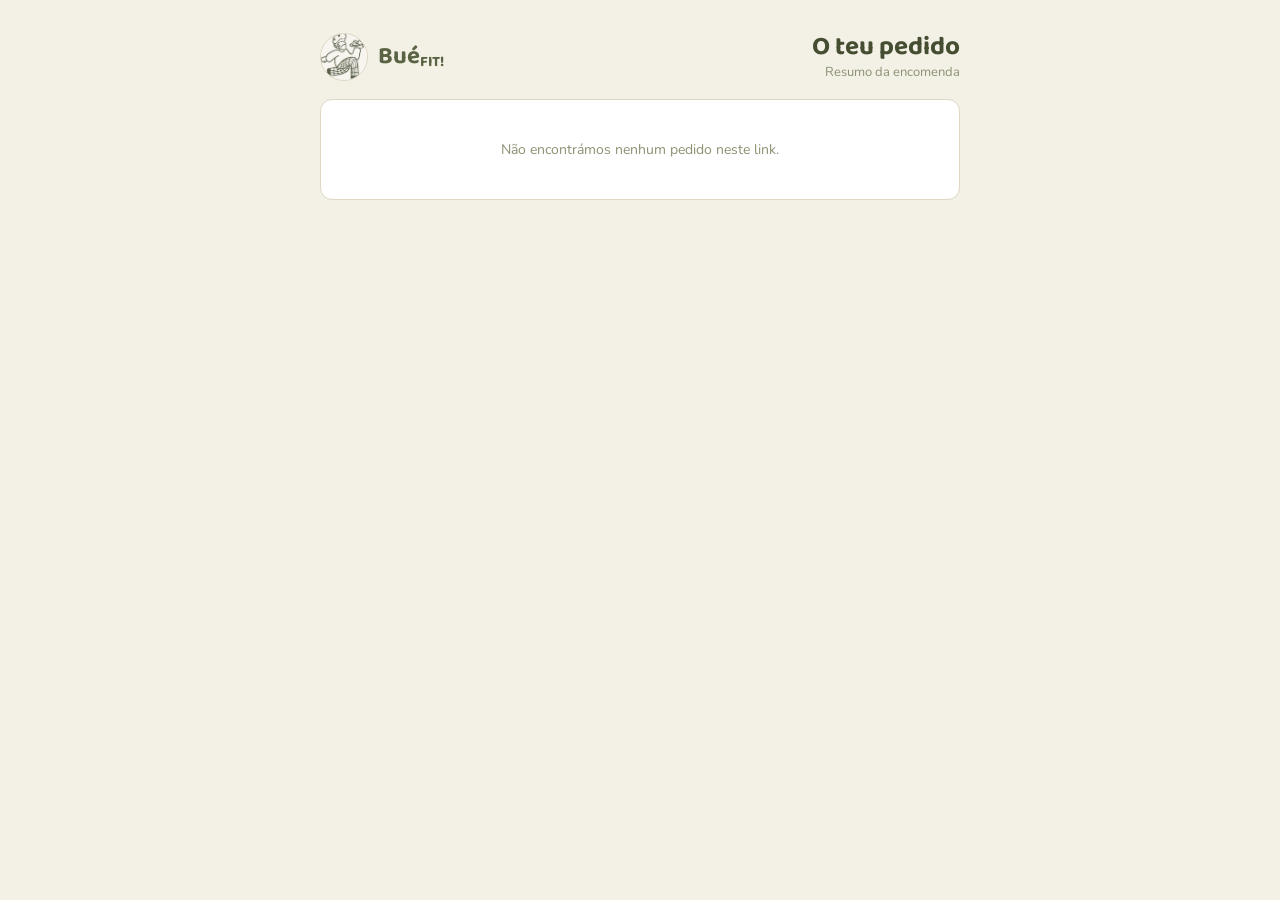
==== commit 1087cf2d: "Sopas e sumos passam para o menu da semana; outros.js vira sobremesas.js - Aba de extras passa a ser" ====
--- a/pedido.html
+++ b/pedido.html
@@ -6,7 +6,7 @@
 <title>Bué FIT! — O teu pedido</title>
 <link rel="preconnect" href="https://fonts.googleapis.com">
 <link href="https://fonts.googleapis.com/css2?family=Baloo+2:wght@600;700;800&family=Nunito:wght@400;600;700;800&display=swap" rel="stylesheet">
-<link rel="stylesheet" href="styles/app.css">
+<script>document.write(`<link rel="stylesheet" href="styles/app.css?t=${Date.now()}">`);</script>
 </head>
 <body class="page-pedido">
 <div class="wrap">
@@ -23,13 +23,14 @@
   <div id="result"></div>
 </div>
 
-<script src="data/ingredientes.js"></script>
-<script src="data/semanas.js"></script>
-<script src="data/pokes.js"></script>
-<script src="data/outros.js"></script>
-<script src="data/zonas.js"></script>
-<script src="data/precos.js"></script>
-<script src="javascript/funcoes.js"></script>
+<script>
+/* anti-cache: carrega dados e scripts com um parâmetro único por visita,
+   para o browser/CDN nunca usar versões antigas (menus desatualizados). */
+[
+  'data/ingredientes.js', 'data/semanas.js', 'data/pokes.js', 'data/sobremesas.js',
+  'data/zonas.js', 'data/precos.js', 'javascript/funcoes.js',
+].forEach(f => document.write(`<script src="${f}?t=${Date.now()}"><\/script>`));
+</script>
 <script>
 const $ = s => document.querySelector(s);
 const eur = n => n.toFixed(2).replace('.', ',') + ' €';
--- a/styles/app.css
+++ b/styles/app.css
@@ -377,6 +377,7 @@
   max-width:860px;background:var(--paper);
   border:1px solid var(--line);border-radius:var(--r);overflow:hidden;
 }
+.week-extras{margin-top:28px;max-width:860px}
 .week-row{
   display:flex;align-items:center;justify-content:space-between;gap:16px;
   padding:11px 18px;transition:background .15s;
@@ -465,7 +466,7 @@
   transition:transform .2s var(--ease-out),box-shadow .2s var(--ease-out);
 }
 .extra-item:hover{transform:translateY(-2px);box-shadow:var(--shadow-soft)}
-.extra-name{font-size:14.5px;font-weight:700;line-height:1.35;white-space:nowrap;overflow:hidden;text-overflow:ellipsis}
+.extra-name{font-size:14.5px;font-weight:700;line-height:1.35}
 .extra-price{font-family:'Space Mono';font-size:12px;color:var(--olive-soft);flex-shrink:0;margin-left:auto}
 .extra-add{
   flex-shrink:0;width:40px;height:40px;border-radius:50%;
@@ -599,6 +600,7 @@
 .delivery-row select.empty{border-color:#B0A182;color:#6B7058;background-color:var(--cream)}
 .page-app .totals{display:flex;flex-direction:column;gap:4px;font-size:12px;margin-bottom:14px}
 .page-app .totals .row{display:flex;justify-content:space-between;color:var(--olive-soft)}
+.page-app .totals .confirm-note{font-size:11px;color:var(--olive-soft);margin-top:4px}
 .page-app .totals .grand{
   display:flex;justify-content:space-between;align-items:baseline;
   font-family:'Baloo 2';font-weight:700;font-size:22px;color:var(--olive-ink);
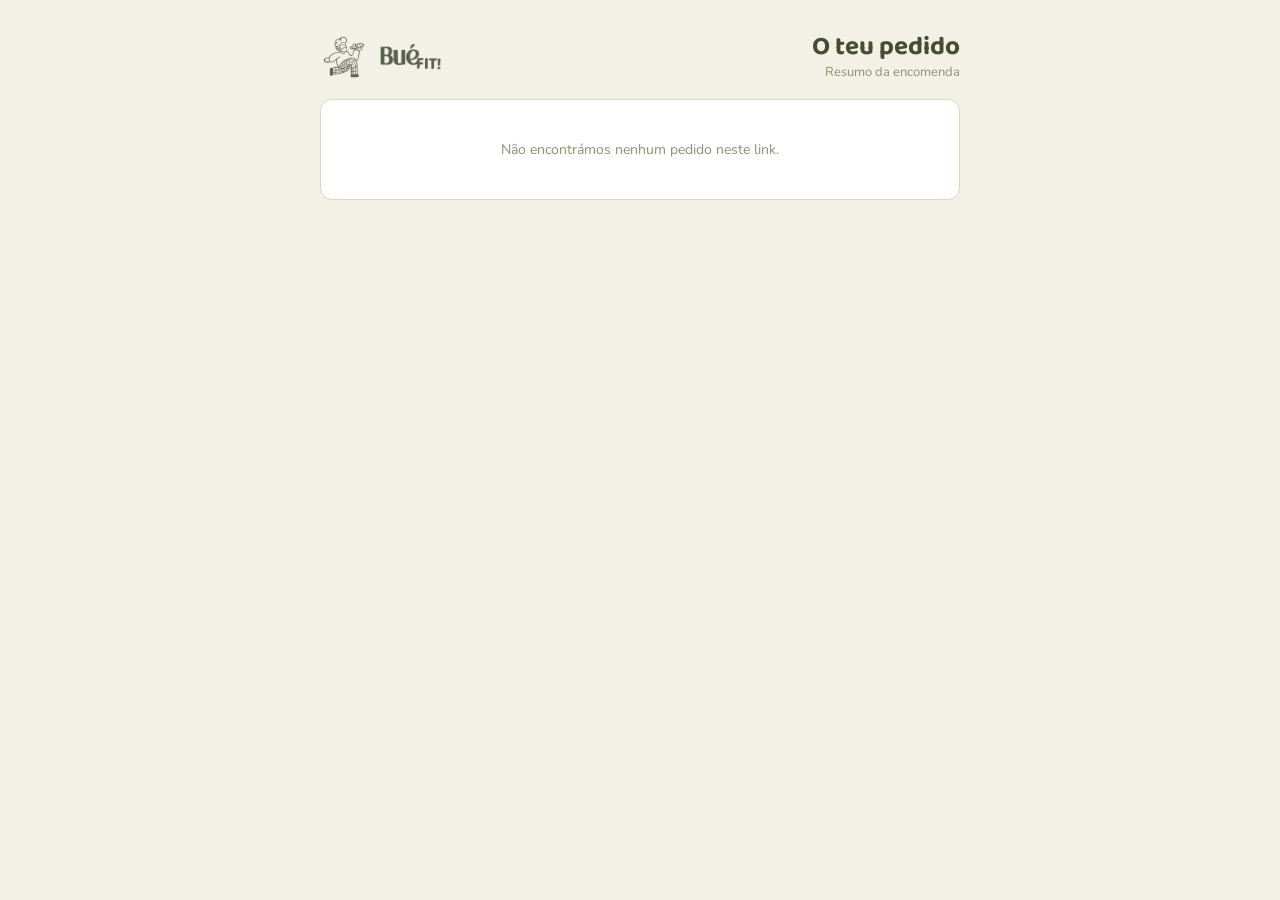
==== commit 25ec4dbc: "Novo logo PNG e wordmark como imagem; OG e favicon; randomizar avança para o resumo - logo.png/wordm" ====
--- a/pedido.html
+++ b/pedido.html
@@ -4,6 +4,16 @@
 <meta charset="UTF-8">
 <meta name="viewport" content="width=device-width, initial-scale=1">
 <title>Bué FIT! — O teu pedido</title>
+<link rel="icon" type="image/png" href="images/favicon.png">
+<link rel="apple-touch-icon" href="images/apple-touch-icon.png">
+<!-- Open Graph / partilha de links — para trocar a imagem, substitui images/og.jpg (1200×630) -->
+<meta property="og:type" content="website">
+<meta property="og:title" content="Bué FIT! — O teu pedido">
+<meta property="og:description" content="Resumo da tua encomenda de marmitas saudáveis.">
+<meta property="og:image" content="https://buefit.com/images/og.jpg">
+<meta property="og:image:width" content="1200">
+<meta property="og:image:height" content="630">
+<meta name="twitter:card" content="summary_large_image">
 <link rel="preconnect" href="https://fonts.googleapis.com">
 <link href="https://fonts.googleapis.com/css2?family=Baloo+2:wght@600;700;800&family=Nunito:wght@400;600;700;800&display=swap" rel="stylesheet">
 <script>document.write(`<link rel="stylesheet" href="styles/app.css?t=${Date.now()}">`);</script>
@@ -12,8 +22,8 @@
 <div class="wrap">
   <header class="ped-head">
     <div class="ped-brand">
-      <div class="logo-mark"><img src="images/logo.jpg" alt="Bué FIT"></div>
-      <div class="wordmark">Bué<em>FIT!</em></div>
+      <div class="logo-mark"><img src="images/logo.png" alt="Bué FIT"></div>
+      <div class="wordmark"><img src="images/wordmark.png" alt="Bué FIT!"></div>
     </div>
     <div class="ped-title">
       <h1>O teu pedido</h1>
--- a/styles/app.css
+++ b/styles/app.css
@@ -46,16 +46,14 @@
   margin-right:var(--panel-w);
 }
 .page-app .logo-mark{
-  width:64px;height:64px;flex-shrink:0;border-radius:50%;
-  border:1px solid var(--line);
-  overflow:hidden;background:var(--paper);
+  width:64px;height:64px;flex-shrink:0;
   transition:transform .5s var(--ease-out);
 }
 .page-app .logo-mark:hover{transform:scale(1.05)}
-.page-app .logo-mark img{width:118%;height:118%;object-fit:cover;margin:-9%}
-.page-app .wordmark{font-family:'Baloo 2';font-weight:700;font-size:clamp(28px,4vw,38px);line-height:.9;color:var(--olive);letter-spacing:-.5px;width:fit-content}
-.page-app .wordmark em{font-style:normal;font-size:.62em;display:inline-block;transform:translateY(.18em)}
-.tagline{font-size:12px;letter-spacing:.05em;color:var(--olive-soft);margin-top:6px;line-height:1.5;text-wrap:pretty}
+.page-app .logo-mark img{width:100%;height:100%;object-fit:contain;display:block}
+.page-app .wordmark{width:fit-content}
+.page-app .wordmark img{height:clamp(38px,5vw,48px);width:auto;display:block}
+.tagline{font-size:12px;letter-spacing:.05em;color:var(--olive-soft);line-height:1.5;text-wrap:pretty}
 .tag-br{display:none}
 
 /* ---------- Nav ---------- */
@@ -734,22 +732,18 @@
 #intro.done{opacity:0;pointer-events:none}
 .intro-inner{display:flex;flex-direction:column;align-items:center;gap:18px}
 .intro-logo{
-  width:120px;height:120px;border-radius:50%;overflow:hidden;
-  background:var(--paper);border:1px solid var(--line);
+  width:120px;height:120px;
   opacity:0;animation:introLogo .6s var(--ease-out) forwards;
   will-change:transform;
 }
-.intro-logo img{width:118%;height:118%;object-fit:cover;margin:-9%}
+.intro-logo img{width:100%;height:100%;object-fit:contain;display:block}
 @keyframes introLogo{from{opacity:0;transform:scale(.55)}to{opacity:1;transform:none}}
-.intro-word{
-  font-family:'Baloo 2';font-weight:700;font-size:64px;color:var(--olive);
-  letter-spacing:-.5px;line-height:.9;will-change:transform;
-}
-.intro-word .ih{display:inline-block}
-.intro-word .ih-1{opacity:0;animation:introHalf1 .55s var(--ease-out) .4s forwards}
-.intro-word .ih-2{font-size:.62em;opacity:0;animation:introHalf2 .55s var(--ease-out) .55s forwards}
-@keyframes introHalf1{from{opacity:0;transform:translateX(-30px)}to{opacity:1;transform:none}}
-@keyframes introHalf2{from{opacity:0;transform:translateY(.18em) translateX(30px)}to{opacity:1;transform:translateY(.18em)}}
+.intro-word{will-change:transform}
+.intro-word img{
+  height:100px;width:auto;display:block;
+  opacity:0;animation:introWord .55s var(--ease-out) .4s forwards;
+}
+@keyframes introWord{from{opacity:0;transform:translateY(24px)}to{opacity:1;transform:none}}
 
 body.page-app.preload{overflow:hidden}
 #intro{overflow:hidden}
@@ -778,13 +772,9 @@
 .page-pedido .ped-title{text-align:right}
 .page-pedido .ped-head h1{margin-bottom:0;line-height:1.2}
 .page-pedido .ped-head .sub{margin-bottom:0}
-.page-pedido .logo-mark{
-  width:48px;height:48px;flex-shrink:0;border-radius:50%;
-  border:1px solid var(--line);overflow:hidden;background:var(--paper);
-}
-.page-pedido .logo-mark img{width:118%;height:118%;object-fit:cover;margin:-9%}
-.page-pedido .wordmark{font-family:'Baloo 2';font-weight:700;font-size:24px;color:var(--olive);line-height:1}
-.page-pedido .wordmark em{font-style:normal;font-size:.62em;display:inline-block;transform:translateY(.18em)}
+.page-pedido .logo-mark{width:48px;height:48px;flex-shrink:0}
+.page-pedido .logo-mark img{width:100%;height:100%;object-fit:contain;display:block}
+.page-pedido .wordmark img{height:34px;width:auto;display:block}
 .page-pedido h1{font-family:'Baloo 2';font-size:26px;color:var(--olive-deep);margin-bottom:4px}
 .page-pedido .sub{font-size:13px;color:var(--olive-soft);margin-bottom:22px}
 .page-pedido .alert{border-radius:8px;padding:12px 16px;font-size:13px;font-weight:700;margin-bottom:14px;
@@ -825,13 +815,9 @@
 }
 .page-proposta .page{max-width:820px;margin:0 auto;padding:48px clamp(20px,5vw,48px) 96px}
 .page-proposta header{display:flex;align-items:center;gap:16px;margin-bottom:8px}
-.page-proposta .logo-mark{
-  width:56px;height:56px;flex-shrink:0;border-radius:50%;
-  border:1px solid var(--line);overflow:hidden;background:var(--paper);
-}
-.page-proposta .logo-mark img{width:118%;height:118%;object-fit:cover;margin:-9%}
-.page-proposta .wordmark{font-family:'Baloo 2';font-weight:700;font-size:28px;color:var(--olive);line-height:1}
-.page-proposta .wordmark em{font-style:normal;font-size:.62em;display:inline-block;transform:translateY(.18em)}
+.page-proposta .logo-mark{width:56px;height:56px;flex-shrink:0}
+.page-proposta .logo-mark img{width:100%;height:100%;object-fit:contain;display:block}
+.page-proposta .wordmark img{height:40px;width:auto;display:block}
 .page-proposta .doc-tag{font-size:11px;letter-spacing:.1em;text-transform:uppercase;color:var(--olive-soft);margin-top:4px}
 .page-proposta h1{font-family:'Baloo 2';font-weight:700;font-size:clamp(28px,5vw,38px);line-height:1.15;margin:40px 0 12px}
 .page-proposta .lead{font-size:15px;color:var(--muted);max-width:60ch}
